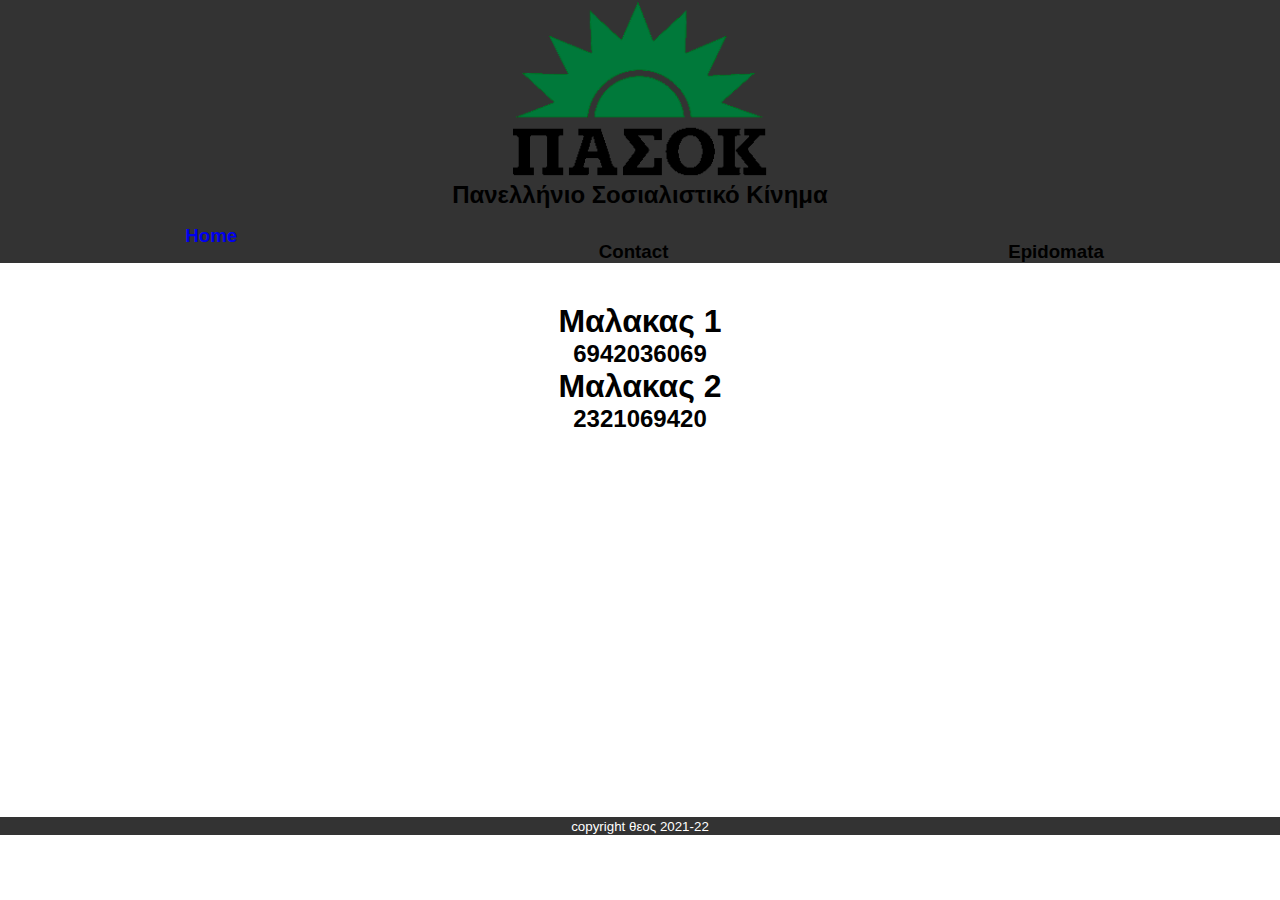
==== Contact.html @ cf8cd779 "Add files via upload" ====
<!DOCTYPE html>
<html lang="en">
<head>
    <meta charset="UTF-8">
    <meta http-equiv="X-UA-Compatible" content="IE=edge">
    <meta name="viewport" content="width=device-width, initial-scale=1.0">
    <title>ΠΑΣΟΚ</title>
    <script src="script.js"></script>
    <link rel="stylesheet" href="style.css">
</head>
<body>
    <div id = "top" > 
        <img src="img/download (1).png" width="20%">
        <h2>Πανελλήνιο Σοσιαλιστικό Κίνημα</h2>
    </div>
    <div id = "based">

        <nav><ul>
            <li><a href="index.html"><h3>Home</h3></a> </li>
            <li><a href="Contact.html"></a><h3>Contact</h3></a> </li>
            <li><a href="epidomata.html"></a><h3>Epidomata</h3></a> </li>
        </ul></nav>
        <div id="meat">
            <h1>Μαλακας 1</h1>
            <h2>6942036069</h2>
            <h1>Μαλακας 2</h1>
            <h2>2321069420</h2>
        </div>
    </div>
        <div id = "foote"><small>copyright θεος 2021-22</small></div>
    </body>
    </html>
---- style.css ----
* {
  margin: 0;
  padding: 0;
  font-family: "Segoe UI", Tahoma, Geneva, Verdana, sans-serif;
}
#top {
  text-align: center;
  width: 100%;
  background-color: #333333;
  color: 222222;
}

#based {
  text-align: center;
  background-color: white;
  color: 222222;
  margin-bottom: 30%;
}
#meat {
  padding-top: 40px;
}
#foote {
  width: 100%;
  background-color: #333333;
  color: white;
  text-align: center;
}
ul {
  list-style-type: none;
  overflow: hidden;
  background-color: #333333;
}
li a {
  display: block;
  padding: 16px;
  text-decoration: none;
}
li {
  float: left;
  width: 33%;
}
li:hover {
  background-color: #111111;
}
#flag {
  width: 100px;
  height: 100px;
}
#VirusClick {
  margin-top: 80px;
  display: block;
  padding: 16px;
  background-color: #333333;
  width: 33%;
  height: 50px;
  margin-left: 33%;
  margin-right: 33%;
  text-decoration: none;
}
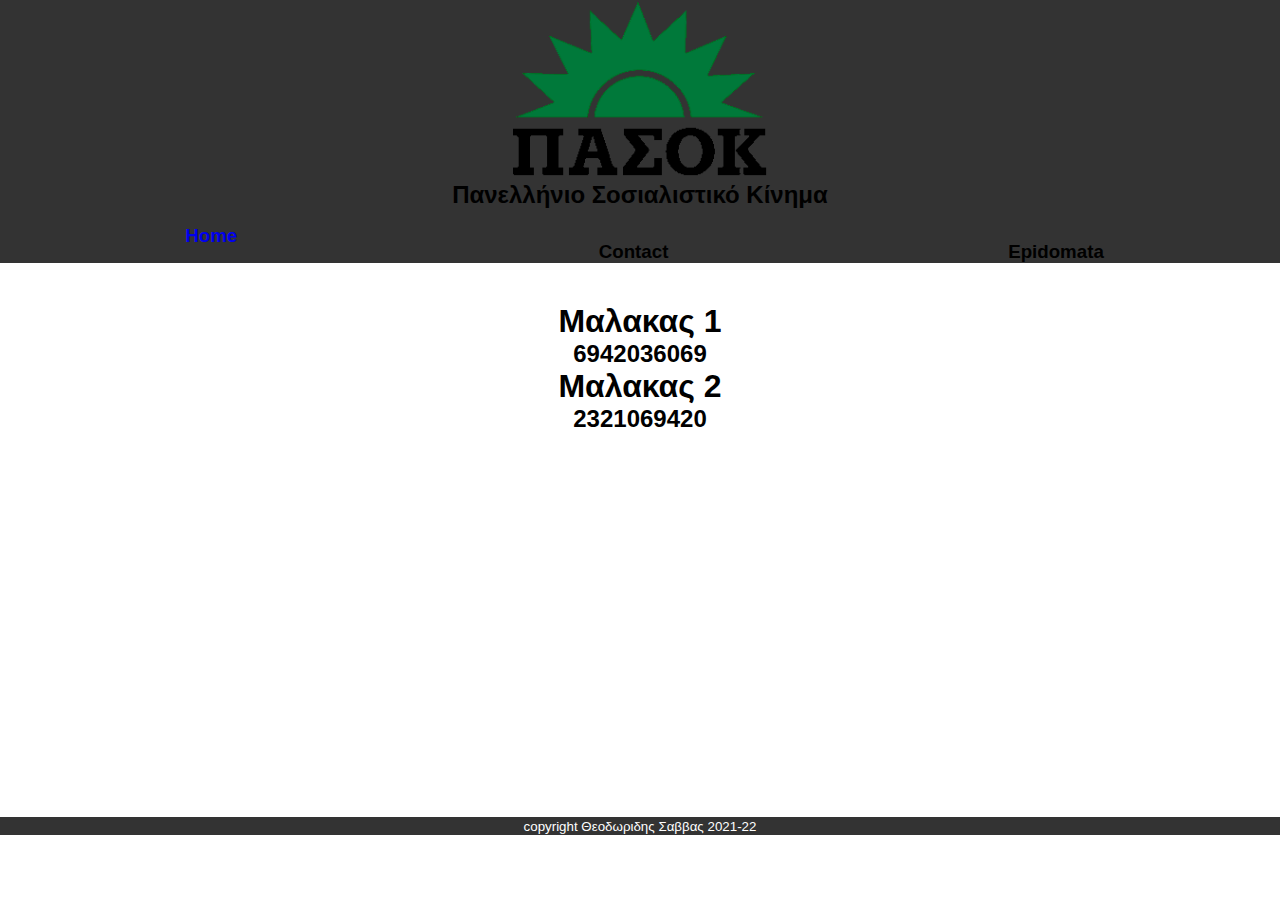
==== commit 31d12847: "Add files via upload" ====
--- a/Contact.html
+++ b/Contact.html
@@ -27,6 +27,6 @@
             <h2>2321069420</h2>
         </div>
     </div>
-        <div id = "foote"><small>copyright θεος 2021-22</small></div>
+        <div id = "foote"><small>copyright Θεοδωριδης Σαββας 2021-22</small></div>
     </body>
     </html>